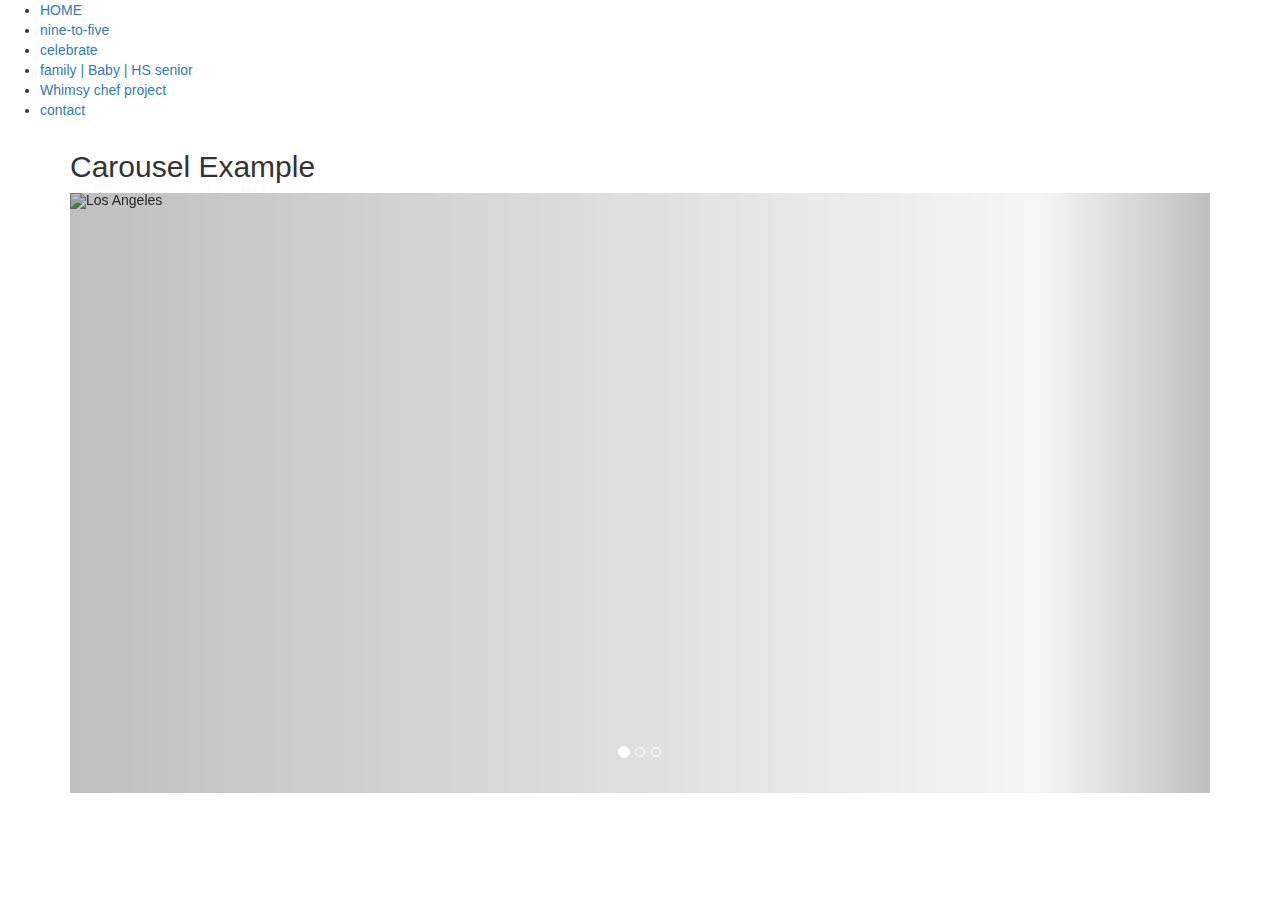
==== 9-5.html @ ecb54387 "new css" ====
<!--style page.html-->
<!DOCTYPE html>
<html lang="en"> 
	<head>
		<title> Seattle Photographer </title>
		<link href="styles/final.css" 
			   type="text/css"
			   rel="stylesheet" 
			   media="screen and (min-width: 500px)"/>
		<link href="styles/final2.css" 
			   type="text/css"
			   rel="stylesheet" 
			   media="screen and (max-width: 500px)"/>
			<meta name="viewport" content="width=device-width, initial-scale=1.0">
			 <link rel="stylesheet" href="https://maxcdn.bootstrapcdn.com/bootstrap/3.3.7/css/bootstrap.min.css">
			<script src="https://ajax.googleapis.com/ajax/libs/jquery/3.2.1/jquery.min.js"></script>
			<script src="https://maxcdn.bootstrapcdn.com/bootstrap/3.3.7/js/bootstrap.min.js"></script>
	</head>
	<body>
				<div  class="nav" style="min-width: 500px"> 
					  <div class="vertical-menu" style="max-width 500px" > <ul>
						  <!-- local link-->
						  <li ><a href="home.html">HOME</a></li>
						  <!-- local link-->
						  <li class="current" ><a href="9-5.html">nine-to-five</a></li>
						  <!-- local link-->
						  <li ><a href="celebrate.html">celebrate</a></li>
						  <!-- local link-->
						  <li ><a href="family.html">family | Baby | HS senior</a></li>
						  <!-- external link-->
						  <li class="external"><a href="http://whimsychef.com/">Whimsy chef project</a></li>
						  <!-- local link-->
						  <li ><a href="contact.html"> contact</a></li>
					</ul>
					</div> 
				
				<div class="images">
					<div class="container">
					  <h2>Carousel Example</h2>  
					  <div id="myCarousel" class="carousel slide" data-ride="carousel">
						<!-- Indicators -->
						<ol class="carousel-indicators">
						  <li data-target="#myCarousel" data-slide-to="0" class="active"> </li>
						  <li data-target="#myCarousel" data-slide-to="1"></li>
						  <li data-target="#myCarousel" data-slide-to="2"></li>
						</ol>

					<!-- Wrapper for slides -->
				
					<div class="carousel-inner">
					  <div class="item active" style="width:100%;height:600px;">
						<img src="images/placeholder.png" alt="Los Angeles" style="width:100%;height:600px;">
					  </div>

					  <div class="item">
						<img src="images/D3X_5640.jpg" alt="Chicago" style="width:100%;height:600px;">
					  </div>
					
					  <div class="item">
						<img src="images/D3X_9861.jpg" alt="New york" style="width:100%;height:600px;">
					</div>

					<!-- Left and right controls -->
					<a class="left carousel-control" href="#myCarousel" data-slide="prev" style="width:100%;height:600px;">
					  <span class="sr-only">Previous</span>
					</a>
					<a class="right carousel-control" href="#myCarousel" data-slide="next" >
					  <span class="sr-only">Next</span>
					</a>
				  </div>
				</div>
			</div>

	</body>
</html>
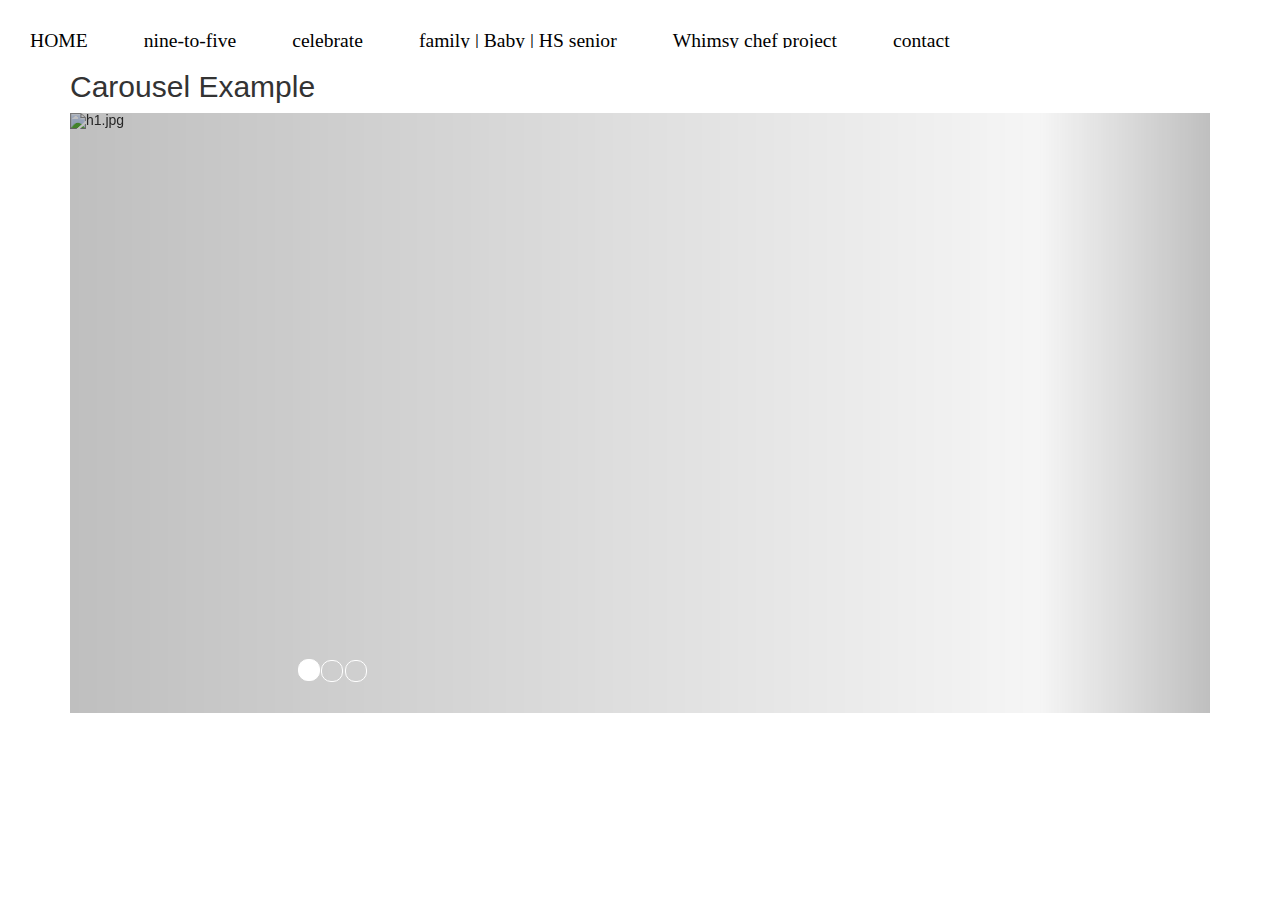
==== commit 99c82274: "new update" ====
--- a/9-5.html
+++ b/9-5.html
@@ -49,15 +49,15 @@
 				
 					<div class="carousel-inner">
 					  <div class="item active" style="width:100%;height:600px;">
-						<img src="images/placeholder.png" alt="Los Angeles" style="width:100%;height:600px;">
+						<img src="images/h1.jpg" alt="h1.jpg" style="width:100%;height:600px;">
 					  </div>
 
 					  <div class="item">
-						<img src="images/D3X_5640.jpg" alt="Chicago" style="width:100%;height:600px;">
+						<img src="images/h2.jpg" alt="h2.jpg" style="width:100%;height:600px;">
 					  </div>
 					
 					  <div class="item">
-						<img src="images/D3X_9861.jpg" alt="New york" style="width:100%;height:600px;">
+						<img src="images/h3.jpg" alt="h3.jpg" style="width:100%;height:600px;">
 					</div>
 
 					<!-- Left and right controls -->
--- a/styles/final.css
+++ b/styles/final.css
@@ -0,0 +1,85 @@
+/*style.css*/
+
+.nav ul{
+	list-style-type: none;
+	margin: 0;
+	padding:0;
+	
+	overflow:hidden;
+	
+	border: 2px;
+	border-style: solid;
+	border-color: white;
+	background-color: white;
+	color: white;
+	height: 50px;
+	
+	position:relative;
+	top: 0px;
+	left: 0px;
+	
+	font-family: "amatic SC";
+	font-size: 15px;
+	font-size-adjust:0.6;
+}
+.nav li {
+	float: left;
+	display: inline;
+	border-bottom: 2px;
+	margin: 10px;
+	padding:10px;
+	color: white;
+}
+
+.nav  li a{
+	text-align: center;
+	text-align: center;
+	display: block;
+	padding: 8px;
+	text-decoration:none;
+	color: black;
+}
+
+.nav li a:hover {
+	border-color: #7e7f82; 
+}
+.current{
+	border: 2px black;
+	border-color: #7e7f82 ;
+	height: 40px;
+}
+.external li a {
+	color: #db7120;
+}
+.dropdown {
+	border: 2px black;
+    position: relative;
+    display: inline-block;
+}
+
+.dropdown-content {
+	border: 2px black ;
+    display: none;
+    position: absolute;
+    background-color: #a9a9a9;
+    min-width: 160px;
+    padding: 12px 16px;
+    z-index: 1;
+}
+
+.dropdown:hover .dropdown-content {
+    display: block;
+}
+
+.contact h2 {
+	font-family: Courier New;
+	font-size: 20px; 
+}
+..contact p {
+	font-family: Courier New;
+	font-size: 20px; 
+}
+.quote {
+		font-family: Courier New;
+	font-size: 15px; 
+}--- a/styles/final2.css
+++ b/styles/final2.css
@@ -0,0 +1,42 @@
+/*style.css*/
+
+.vertical-menu {
+    width: 100%;
+	text-decoration: none;
+}
+
+.vertical-menu li a {
+    background-color: white;
+    color: black;
+    display: block;
+    padding: 12px;
+    text-decoration: none;
+	font-family: "amatic SC";
+	font-size: 15px;
+}
+
+.vertical-menu li a:hover {
+    background-color: white;
+	text-decoration: none;
+}
+
+.current {
+    background-color: black;
+    color: white;
+	text-decoration: none;
+}
+.nav {
+	text-decoration: none;
+} 
+.contact h2 {
+	font-family: Courier New;
+	font-size: 20px; 
+}
+..contact p {
+	font-family: Courier New;
+	font-size: 20px; 
+}
+.quote {
+		font-family: Courier New;
+	font-size: 15px; 
+}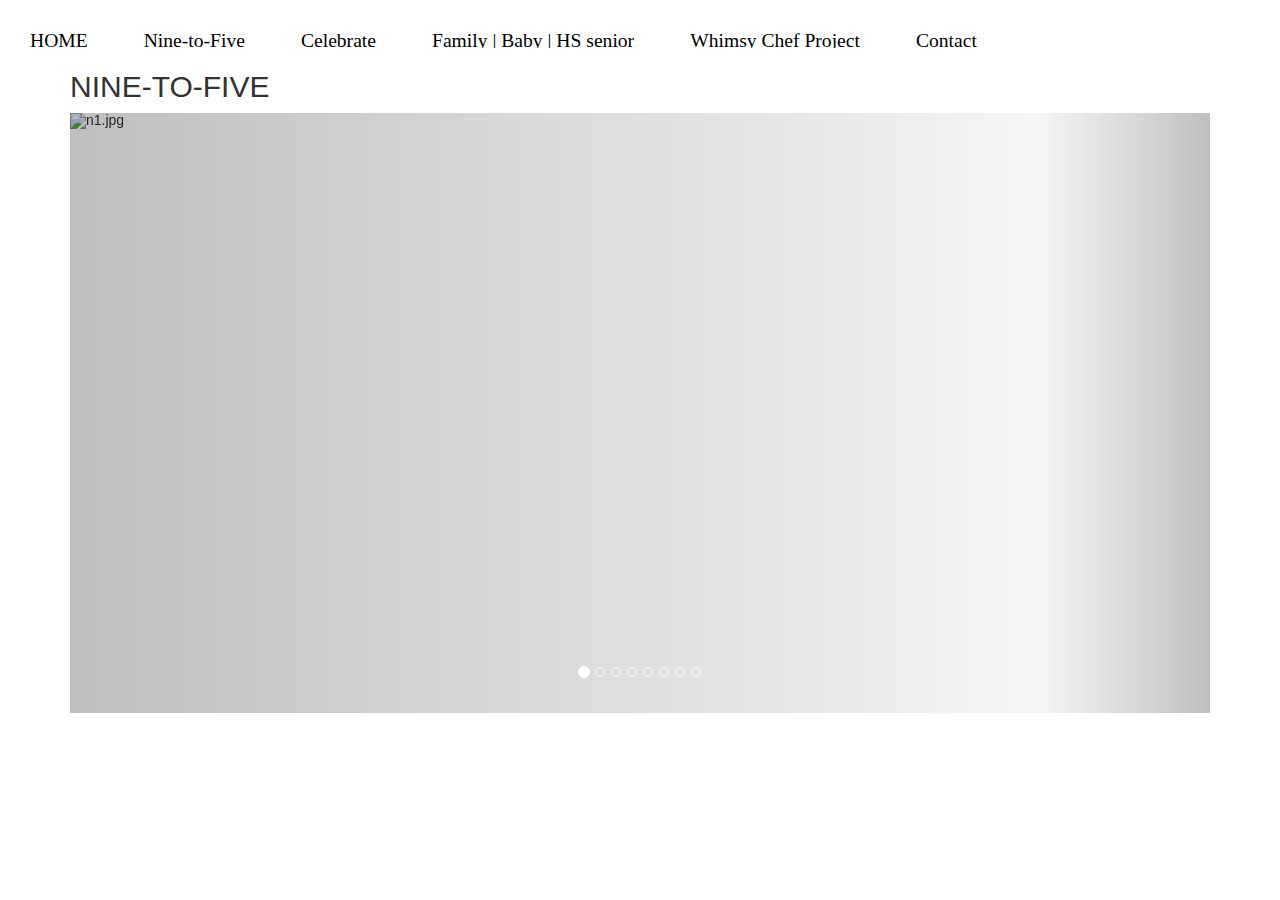
==== commit 9a34c309: "slideshow" ====
--- a/9-5.html
+++ b/9-5.html
@@ -20,46 +20,68 @@
 				<div  class="nav" style="min-width: 500px"> 
 					  <div class="vertical-menu" style="max-width 500px" > <ul>
 						  <!-- local link-->
-						  <li ><a href="home.html">HOME</a></li>
+						  <li ><a href="index.html">HOME</a></li>
 						  <!-- local link-->
-						  <li class="current" ><a href="9-5.html">nine-to-five</a></li>
+						  <li class="current" ><a href="9-5.html">Nine-to-Five</a></li>
 						  <!-- local link-->
-						  <li ><a href="celebrate.html">celebrate</a></li>
+						  <li ><a href="celebrate.html">Celebrate</a></li>
 						  <!-- local link-->
-						  <li ><a href="family.html">family | Baby | HS senior</a></li>
+						  <li ><a href="family.html">Family | Baby | HS senior</a></li>
 						  <!-- external link-->
-						  <li class="external"><a href="http://whimsychef.com/">Whimsy chef project</a></li>
+						  <li class="external"><a href="http://whimsychef.com/">Whimsy Chef Project</a></li>
 						  <!-- local link-->
-						  <li ><a href="contact.html"> contact</a></li>
+						  <li ><a href="contact.html"> Contact</a></li>
 					</ul>
-					</div> 
+					</div>
+					</div>					
 				
 				<div class="images">
 					<div class="container">
-					  <h2>Carousel Example</h2>  
+					  <h2>NINE-TO-FIVE</h2>  
 					  <div id="myCarousel" class="carousel slide" data-ride="carousel">
 						<!-- Indicators -->
 						<ol class="carousel-indicators">
 						  <li data-target="#myCarousel" data-slide-to="0" class="active"> </li>
 						  <li data-target="#myCarousel" data-slide-to="1"></li>
 						  <li data-target="#myCarousel" data-slide-to="2"></li>
+						  <li data-target="#myCarousel" data-slide-to="3"></li>
+						  <li data-target="#myCarousel" data-slide-to="4"></li>
+						  <li data-target="#myCarousel" data-slide-to="5"></li>
+						  <li data-target="#myCarousel" data-slide-to="6"></li>
+						  <li data-target="#myCarousel" data-slide-to="7"></li>
 						</ol>
-
+			
 					<!-- Wrapper for slides -->
 				
 					<div class="carousel-inner">
 					  <div class="item active" style="width:100%;height:600px;">
-						<img src="images/h1.jpg" alt="h1.jpg" style="width:100%;height:600px;">
+						<img src="images/n1.jpg" alt="n1.jpg" style="width:100%;height:600px;">
 					  </div>
 
 					  <div class="item">
-						<img src="images/h2.jpg" alt="h2.jpg" style="width:100%;height:600px;">
+						<img src="images/n2.jpg" alt="n2.jpg" style="width:100%;height:600px;">
 					  </div>
 					
 					  <div class="item">
-						<img src="images/h3.jpg" alt="h3.jpg" style="width:100%;height:600px;">
+						<img src="images/n3.jpg" alt="n3.jpg" style="width:100%;height:600px;">
 					</div>
 
+					<div class="item">
+						<img src="images/n4.jpg" alt="n4.jpg" style="width:100%;height:600px;">
+					  </div>
+					
+					<div class="item">
+						<img src="images/n5.jpg" alt="n5.jpg" style="width:100%;height:600px;">
+					  </div>
+					
+					<div class="item">
+						<img src="images/n6.jpg" alt="n6.jpg" style="width:100%;height:600px;">
+					  </div>
+					
+					<div class="item">
+						<img src="images/n7.jpg" alt="n7.jpg" style="width:100%;height:600px;">
+					  </div>
+				
 					<!-- Left and right controls -->
 					<a class="left carousel-control" href="#myCarousel" data-slide="prev" style="width:100%;height:600px;">
 					  <span class="sr-only">Previous</span>
@@ -67,9 +89,9 @@
 					<a class="right carousel-control" href="#myCarousel" data-slide="next" >
 					  <span class="sr-only">Next</span>
 					</a>
-				  </div>
+					</div>
 				</div>
-			</div>
-
+				</div>
+				</div>
 	</body>
 </html>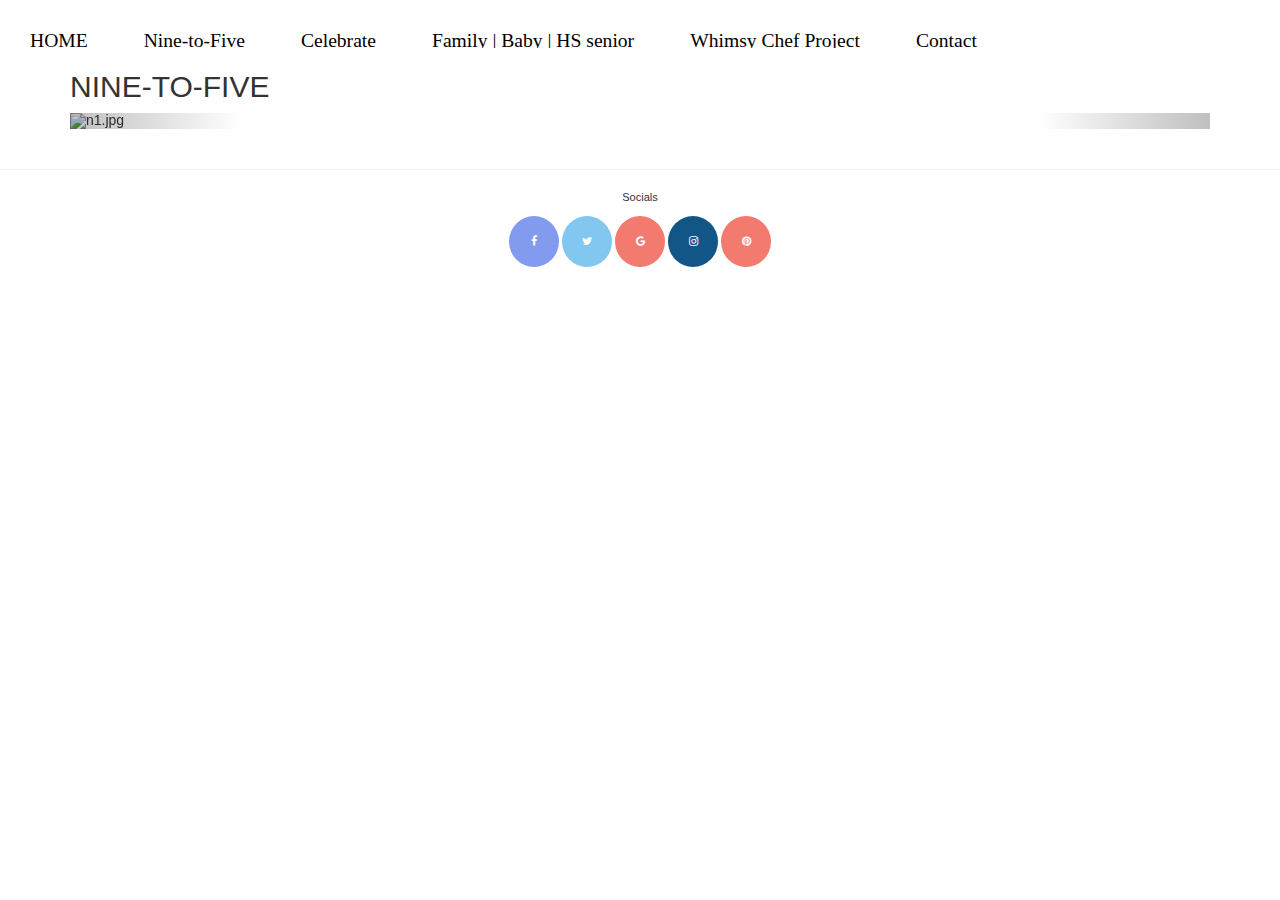
==== commit e709d9c6: "images" ====
--- a/9-5.html
+++ b/9-5.html
@@ -11,6 +11,7 @@
 			   type="text/css"
 			   rel="stylesheet" 
 			   media="screen and (max-width: 500px)"/>
+		<link rel="stylesheet" href="https://cdnjs.cloudflare.com/ajax/libs/font-awesome/4.7.0/css/font-awesome.min.css">
 			<meta name="viewport" content="width=device-width, initial-scale=1.0">
 			 <link rel="stylesheet" href="https://maxcdn.bootstrapcdn.com/bootstrap/3.3.7/css/bootstrap.min.css">
 			<script src="https://ajax.googleapis.com/ajax/libs/jquery/3.2.1/jquery.min.js"></script>
@@ -48,42 +49,39 @@
 						  <li data-target="#myCarousel" data-slide-to="4"></li>
 						  <li data-target="#myCarousel" data-slide-to="5"></li>
 						  <li data-target="#myCarousel" data-slide-to="6"></li>
-						  <li data-target="#myCarousel" data-slide-to="7"></li>
 						</ol>
 			
 					<!-- Wrapper for slides -->
 				
 					<div class="carousel-inner">
-					  <div class="item active" style="width:100%;height:600px;">
-						<img src="images/n1.jpg" alt="n1.jpg" style="width:100%;height:600px;">
+					  <div class="item active">
+						<img src="images/n1.jpg" alt="n1.jpg">
 					  </div>
 
 					  <div class="item">
-						<img src="images/n2.jpg" alt="n2.jpg" style="width:100%;height:600px;">
+						<img src="images/n2.jpg" alt="n2.jpg">
 					  </div>
 					
 					  <div class="item">
-						<img src="images/n3.jpg" alt="n3.jpg" style="width:100%;height:600px;">
+						<img src="images/n3.jpg" alt="n3.jpg" >
 					</div>
 
 					<div class="item">
-						<img src="images/n4.jpg" alt="n4.jpg" style="width:100%;height:600px;">
+						<img src="images/n4.jpg" alt="n4.jpg">
 					  </div>
 					
 					<div class="item">
-						<img src="images/n5.jpg" alt="n5.jpg" style="width:100%;height:600px;">
+						<img src="images/n5.jpg" alt="n5.jpg">
 					  </div>
 					
-					<div class="item">
-						<img src="images/n6.jpg" alt="n6.jpg" style="width:100%;height:600px;">
-					  </div>
 					
 					<div class="item">
-						<img src="images/n7.jpg" alt="n7.jpg" style="width:100%;height:600px;">
+						<img src="images/n7.jpg" alt="n7.jpg">
 					  </div>
 				
 					<!-- Left and right controls -->
-					<a class="left carousel-control" href="#myCarousel" data-slide="prev" style="width:100%;height:600px;">
+					<div class="arrows">
+					<a class="left carousel-control" href="#myCarousel" data-slide="prev">
 					  <span class="sr-only">Previous</span>
 					</a>
 					<a class="right carousel-control" href="#myCarousel" data-slide="next" >
@@ -93,5 +91,16 @@
 				</div>
 				</div>
 				</div>
+				</div>
+				<br /> 
+				<hr />
+				<div class="icons">
+				  <p> Socials </p>
+				<a href="#" class="fa fa-facebook"></a>
+				<a href="#" class="fa fa-twitter"></a>
+				<a href="#" class="fa fa-google"></a>
+				<a href="#" class="fa fa-instagram"></a>
+				<a href="#" class="fa fa-pinterest"></a>
+				</div>
 	</body>
 </html>--- a/styles/final.css
+++ b/styles/final.css
@@ -70,16 +70,89 @@
 .dropdown:hover .dropdown-content {
     display: block;
 }
+.item{
+	width: 100%;
+	height:70%; 
+	
+}
+.arrows{
+	width: 100%;
+	height:70%; 
+	
+}
+.itemactive{
+	width: 100%;
+	height:70%; 
+	
+}
+.col-sm-9 h2 {
+	padding-left: 20px; 
+	margin-top: 50px;
+	padding-right: 20px; 
+	font-family:Helvetica;
+	font-size: 25px; 
+}
+.col-sm-9 p {
+	padding-left: 20px; 
+	margin-top: 20px;
+	padding-right: 20px; 
+	font-family: Helvetica;
+	font-size: 17px; 
+}
+.col-sm-9 h3 {
+	padding-left: 20px; 
+	margin-top: 20px;
+	padding-right: 20px; 
+	font-family: Helvetica;
+	font-size: 15px; 
+	font-family: italics; 
+}
+.col-sm-3 h1{
+	padding-left: 20px; 
+	margin-top: 60px;
+	font-family: Helvetica;
+	font-size: 30px; 
+}
+.col-sm-3 p{
+	padding-left: 10px; 
+	margin-top: 0px;
+	font-family: Helvetica;
+	font-size: 15px; 
+}
+.icons{
+	text-align: center;
+	font-family: Helvetica;
+	font-size: 11px; 
+	
+}
+.fa {
+	margin-bottom: 10px;
+    padding: 20px;
+    font-size: 30px;
+    width: 50px;
+    text-decoration: none;
+    border-radius: 50%;
+}
+.fa-pinterest {
+  background: #f27a6f;
+  color: white;
+}
+.fa-instagram {
+  background: #125688;
+  color: white;
+}
 
-.contact h2 {
-	font-family: Courier New;
-	font-size: 20px; 
+.fa-facebook {
+  background: #839bef;
+  color: white;
 }
-..contact p {
-	font-family: Courier New;
-	font-size: 20px; 
+
+.fa-twitter {
+  background: #81c7ef;
+  color: white;
 }
-.quote {
-		font-family: Courier New;
-	font-size: 15px; 
-}+
+.fa-google {
+  background: #f27a6f;
+  color: white;
+}
--- a/styles/final2.css
+++ b/styles/final2.css
@@ -19,7 +19,21 @@
     background-color: white;
 	text-decoration: none;
 }
-
+ .item{
+	width: 100%;
+	height:70%; 
+	
+}
+.arrows{
+	width: 100%;
+	height:70%; 
+	
+}
+.itemactive{
+	width: 100%;
+	height:70%; 
+	
+}
 .current {
     background-color: black;
     color: white;
@@ -29,14 +43,55 @@
 	text-decoration: none;
 } 
 .contact h2 {
-	font-family: Courier New;
-	font-size: 20px; 
+	font-family: "Courier New";
+	font-size: 15px; 
 }
-..contact p {
-	font-family: Courier New;
-	font-size: 20px; 
+.contact h1 {
+	font-family: "Courier New";
+	font-size: 10px; 
+}
+.contact p {
+	font-family: "Courier New";
+	font-size: 10px; 
 }
 .quote {
-		font-family: Courier New;
-	font-size: 15px; 
-}+		font-family: "Courier New";
+	font-size: 10px; 
+}
+.icons{
+	text-align: center;
+	font-family: Helvetica;
+	font-size: 11px; 
+	
+}
+.fa {
+	margin-bottom: 10px;
+    padding: 10px;
+    font-size: 20px;
+    width: 30px;
+    text-decoration: none;
+    border-radius: 50%;
+}
+.fa-pinterest {
+  background: #f27a6f;
+  color: white;
+}
+.fa-instagram {
+  background: #125688;
+  color: white;
+}
+
+.fa-facebook {
+  background: #839bef;
+  color: white;
+}
+
+.fa-twitter {
+  background: #81c7ef;
+  color: white;
+}
+
+.fa-google {
+  background: #f27a6f;
+  color: white;
+}
